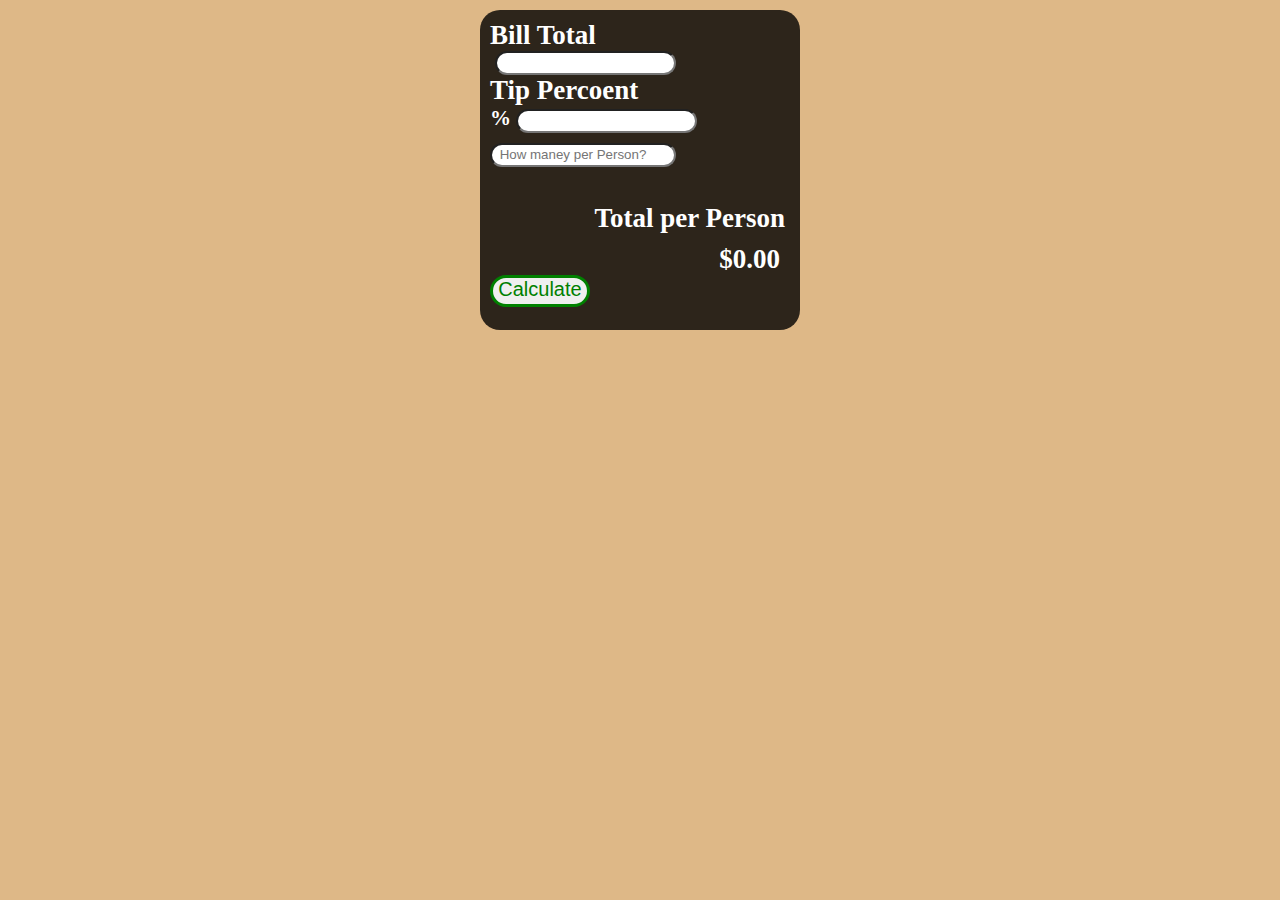
==== inxex.html @ 32cd4f50 "Tip Calculator" ====
<!DOCTYPE html>
<html lang="en">
<head>
    <meta charset="UTF-8">
    <meta http-equiv="X-UA-Compatible" content="IE=edge">
    <meta name="viewport" content="width=device-width, initial-scale=1.0">
    <link rel="stylesheet" href="./styles.css">
    <title>Tip Calculator</title>
   
</head>
<body>
<div class="Tip_consul">
    <h2>Bill Total</h2>
    <div>
    <h3></h3>
    <input id="Amount"type="text">
    </div>
    <div>
    <h2>Tip Percoent</h2>
    <h3>%</h3>
    <input id="Tip"type="text">
    </div>
    <div>
    <input id="people" type="number" placeholder="How maney per Person?">
    </div>
    <h2 class="Tital_per_person">Total per Person</h2>
    <h2 id="Total_person">$0.00</h2>
    <button id ="TipTotal">Calculate</button>
</div>
    <script src="./script.js" defer></script>
</body>
</html>
---- styles.css ----
*{
    margin: 0;
    padding: 0;
}
body{
    display: flex;
    background-color: burlywood;
    height: 100%;
    width: 100%;
    justify-content: center;
    justify-items: center;

}
h3{
    display: inline-flex;
}
.Tip_consul{
    display: block;
    margin: 10px;
    background-color: rgba(0, 0, 0, 0.8);
    color: white;
    height: 300px;
    width: 300px;
    font-size: 18px;
    border-radius: 20px;
    padding: 10px;

}
#Total_person{
    display: flex;
    justify-content:end;
    position: relative;
    margin-top: 10px;
    padding-right: 10px;
    border-radius: 20px;
   
}
input{
    border-radius: 20px;
    height: 20px;
    text-align: center;
}
.Tital_per_person{
    display: flex;
    justify-content: end;
    padding-right: 5px;
    position: relative;
    margin-top: 70px;
}
#people{
    display: flex;
    position: absolute;
    margin-top: 10px;
    justify-content: start;
    padding-right: 5px;
    border-radius: 20px;
}
#people_title{
    display: flex;
    position: absolute;
    margin-top: 10px;
    justify-content: start;
    padding-right: 5px;
}
button{
    display: flex;
    border-radius: 20px;
    font-size: 20px;
    height: 32px;
    width: 100px;
    text-align: center;
    justify-content: center;
    border: 3px solid green;
    color:green;
}
button:hover{
    opacity: .5;
}
@media all and (max-width: 768px){
    body{
        background-color: burlywood;
        background-repeat: no-repeat;
        display: flex;
        align-items: flex-start;
        justify-content: flex-start;
    }
    .Tip_consul{
        display: block;
        margin: 10px;
        background-color: rgba(0, 0, 0, 0.8);
        color: white;
        height: 300px;
        width: 300px;
        font-size: 18px;
        border-radius: 20px;
        padding: 10px;
        margin-top: 150px;
        margin-left: 3%;
    }

}
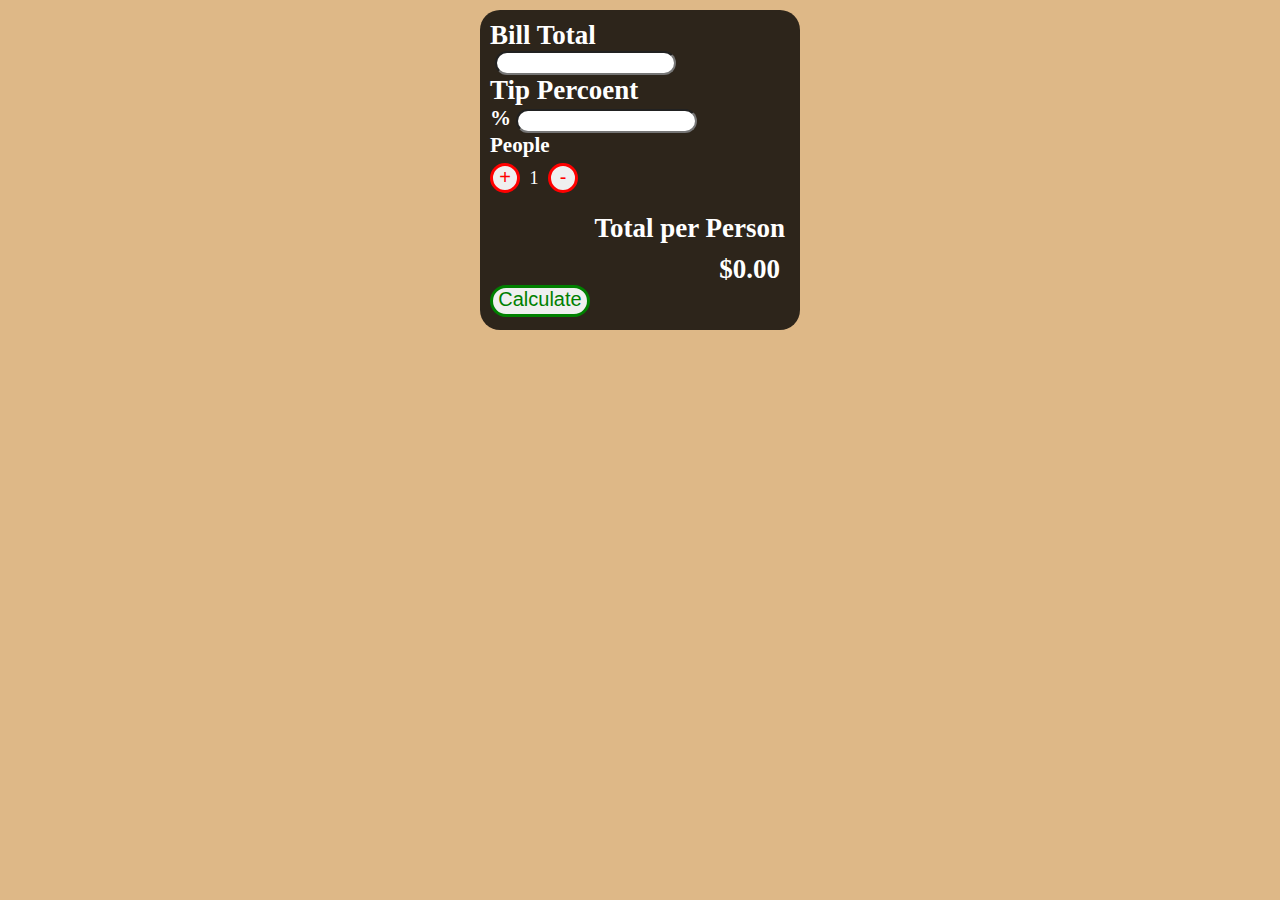
==== commit 175fcb50: "Tip Calculator" ====
--- a/inxex.html
+++ b/inxex.html
@@ -21,11 +21,14 @@
     <input id="Tip"type="text">
     </div>
     <div>
-    <input id="people" type="number" placeholder="How maney per Person?">
+    <h3 class="title_people">People</h3>
+    <button id="Plus" onclick="increasePeople()">+</button>
+     <span id="people">1</span> 
+    <button id="minus" onclick="decreasePeople()">-</button>
     </div>
     <h2 class="Tital_per_person">Total per Person</h2>
     <h2 id="Total_person">$0.00</h2>
-    <button id ="TipTotal">Calculate</button>
+    <button id ="TipTotal" onclick="Tip()">Calculate</button>
 </div>
     <script src="./script.js" defer></script>
 </body>
--- a/styles.css
+++ b/styles.css
@@ -44,8 +44,7 @@
     display: flex;
     justify-content: end;
     padding-right: 5px;
-    position: relative;
-    margin-top: 70px;
+    margin-top: 20px;
 }
 #people{
     display: flex;
@@ -72,17 +71,54 @@
     justify-content: center;
     border: 3px solid green;
     color:green;
+    position: relative;
 }
 button:hover{
     opacity: .5;
 }
+#Plus{
+    display: inline-block;
+    border-radius: 50%;
+    font-size: 20px;
+    height: 30px;
+    width: 30px;
+    text-align: center;
+    justify-content: center;
+    border: 3px solid red;
+    color:red;
+    position: relative;
+    margin-right: 5px;
+    margin-top: 5px;
+}
+.title_people{
+    display: block;
+}
+#people{
+    display: inline-block;
+    text-align: center;
+    position: relative;
+}
+#minus{
+    display: inline-block;
+    border-radius: 50%;
+    font-size: 20px;
+    height: 30px;
+    width: 30px;
+    text-align: center;
+    justify-content: center;
+    border: 3px solid red;
+    color:red;
+    position: relative;
+    margin-top: 5px;
+}
 @media all and (max-width: 768px){
     body{
+        display: flex;
+        height: 100%;
+        width: 100%;
+        justify-content: center;
+        justify-items: center;
         background-color: burlywood;
-        background-repeat: no-repeat;
-        display: flex;
-        align-items: flex-start;
-        justify-content: flex-start;
     }
     .Tip_consul{
         display: block;
